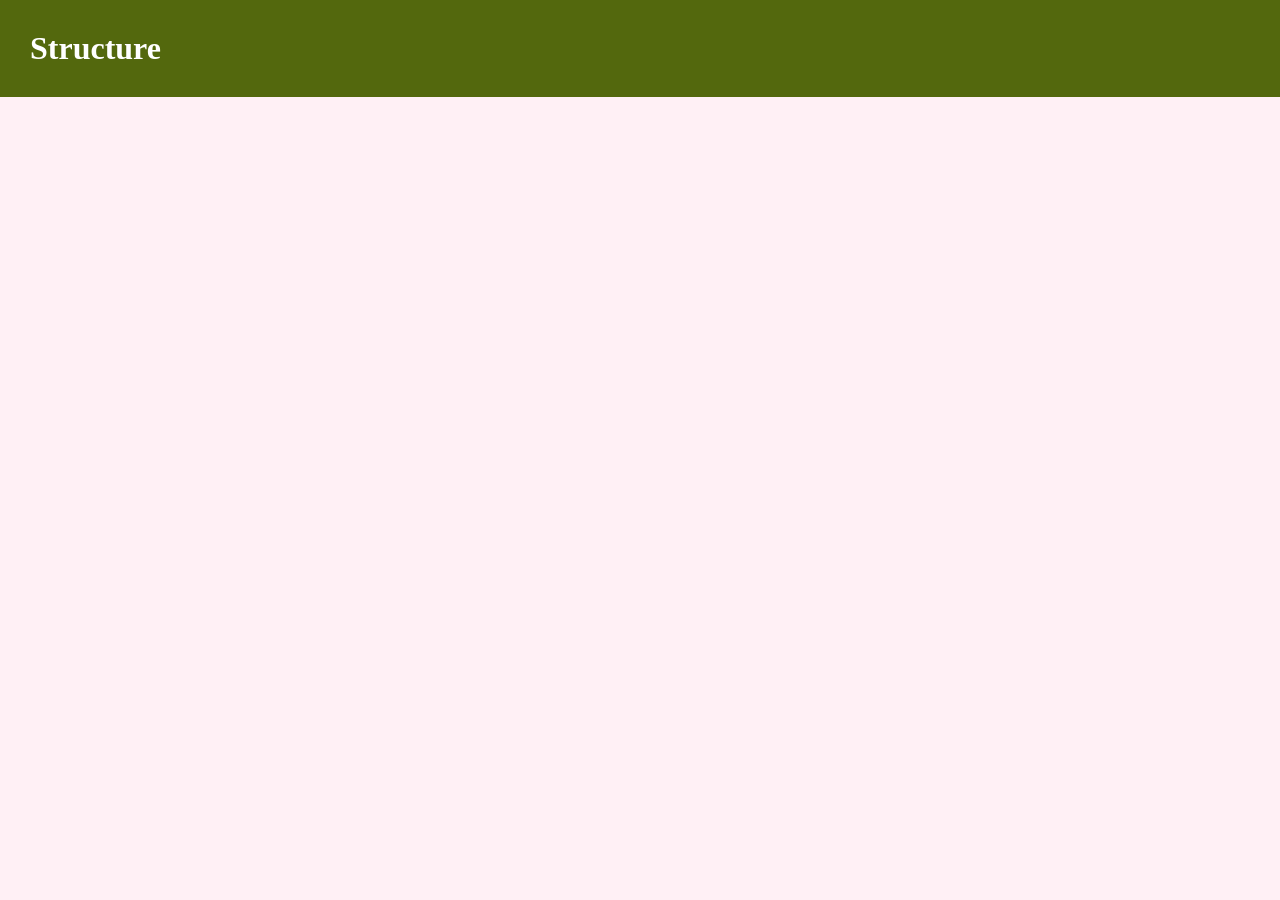
==== uwm.html @ c56364b1 "finished the viburnums page" ====
<!DOCTYPE html>
<html lang="en">
    <head>
        <meta charset="utf-8">
        <title>Structure</title>
        <link rel="stylesheet" href="styles.css">
    </head>


    <body>
        <header class="site-header">
         <h1 class="page-name">Structure</h1>  
        </header>
    </body>


</html>
---- styles.css ----
html {
    background-color: lavenderblush;
}

body {
    margin: 0;
}

.site-header {
    background-color: hsl(74, 78%, 23%);
    padding: 30px;
    color: #fff;
    margin-bottom: 20px;
}

.page-name {
    margin:0;
}

.nav-links {
    color:#fff
}

.main-content {
    background-color: rgb(232, 141, 141);
    padding: 30px;
    margin-bottom: 20px;

}
.site-footer {
    background-color: lightsteelblue;
    padding: 30px;
}
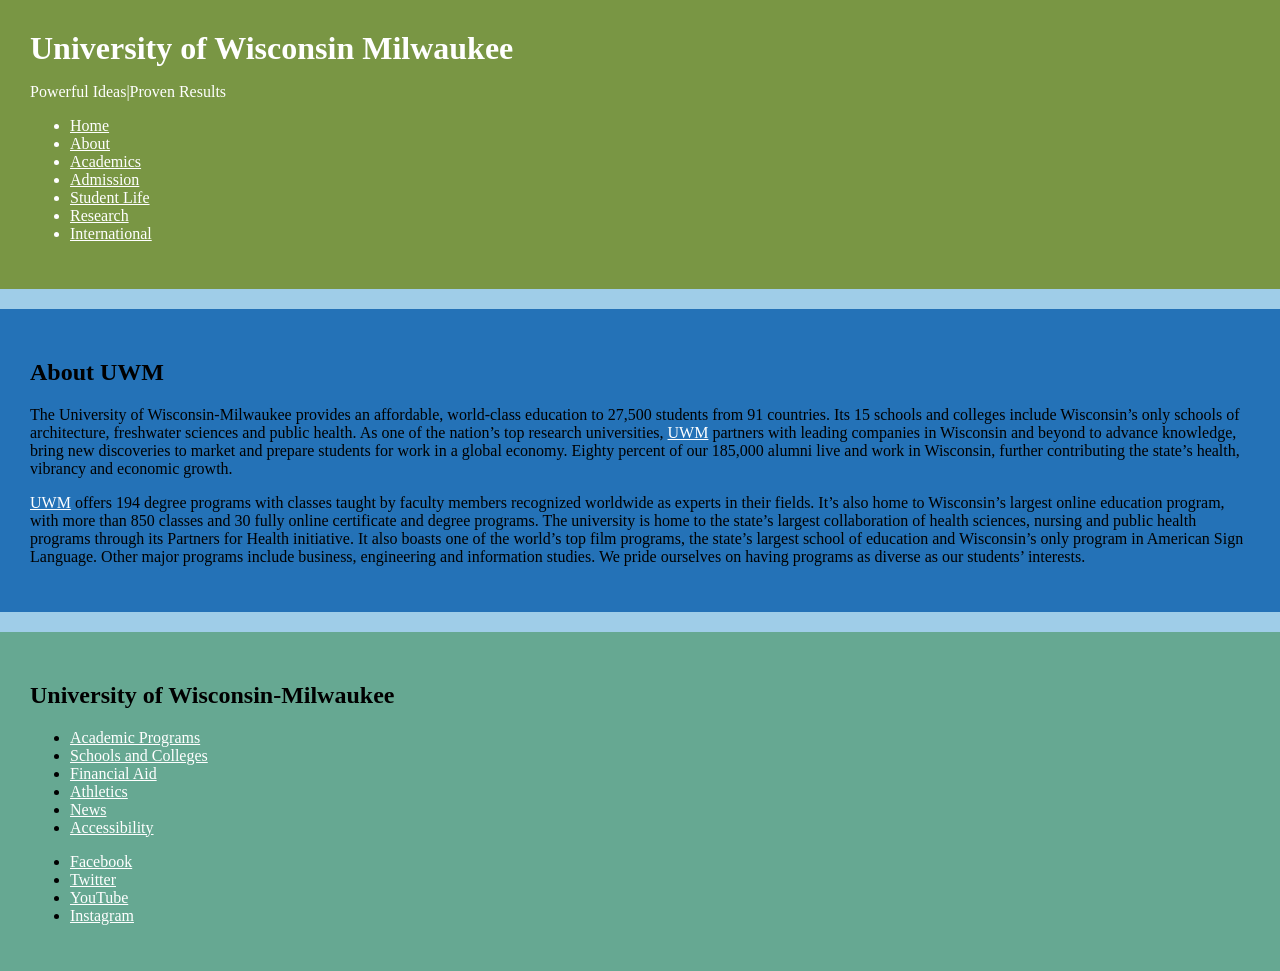
==== commit 1c02e9c9: "finished uwm page" ====
--- a/uwm.html
+++ b/uwm.html
@@ -2,15 +2,55 @@
 <html lang="en">
     <head>
         <meta charset="utf-8">
-        <title>Structure</title>
-        <link rel="stylesheet" href="styles.css">
+        <title>University of Wisconsin Milwaukee</title>
+        <link rel="stylesheet" href="uwm.css">
     </head>
 
 
     <body>
         <header class="site-header">
-         <h1 class="page-name">Structure</h1>  
+         <h1 class="page-name">University of Wisconsin Milwaukee</h1>  
+
+         <p>Powerful Ideas|Proven Results</p>
+
+    <ul>
+        <li><a class="nav-links" href="index.html">Home</a></li>
+        <li><a class="nav-links" href="">About</a></li>
+        <li><a class="nav-links" href=""> Academics</a></li>
+        <li><a class="nav-links" href="">Admission</a></li>
+        <li><a class="nav-links" href="">Student Life</a></li>
+        <li><a class="nav-links" href="">Research</a></li>
+        <li><a class="nav-links" href="">International</a></li>
+    </ul>
         </header>
+
+<main class="main-content">
+    <h2>About UWM</h2>
+    <p>The University of Wisconsin-Milwaukee provides an affordable, world-class education to 27,500 students from 91 countries. Its 15 schools and colleges include Wisconsin’s only schools of architecture, freshwater sciences and public health. As one of the nation’s top research universities, <a class="nav-links" href=""> UWM</a> partners with leading companies in Wisconsin and beyond to advance knowledge, bring new discoveries to market and prepare students for work in a global economy. Eighty percent of our 185,000 alumni live and work in Wisconsin, further contributing the state’s health, vibrancy and economic growth.</p>
+    <p></p><a class="nav-links" href=""> UWM</a> offers 194 degree programs with classes taught by faculty members recognized worldwide as experts in their fields. It’s also home to Wisconsin’s largest online education program, with more than 850 classes and 30 fully online certificate and degree programs. The university is home to the state’s largest collaboration of health sciences, nursing and public health programs through its Partners for Health initiative. It also boasts one of the world’s top film programs, the state’s largest school of education and Wisconsin’s only program in American Sign Language. Other major programs include business, engineering and information studies. We pride ourselves on having programs as diverse as our students’ interests.</p>
+</main>
+
+<footer class="site-footer">
+    <h2>University of Wisconsin-Milwaukee</h2>
+    <ul>
+        <li><a class="nav-links" href="">Academic Programs</a></li>
+        <li><a class="nav-links" href="">Schools and Colleges</a></li>
+        <li><a class="nav-links" href="">Financial Aid</a></li>
+        <li><a class="nav-links" href="">Athletics</a></li>
+        <li><a class="nav-links" href="">News</a></li>
+        <li><a class="nav-links" href="">Accessibility</a></li>
+    </ul>
+
+    <ul>
+        <li><a class="nav-links" href="">Facebook</a></li>
+        <li><a class="nav-links" href="">Twitter</a></li>
+        <li><a class="nav-links" href="">YouTube</a></li>
+        <li><a class="nav-links" href="">Instagram</a></li>
+    </ul>
+
+</footer>
+
+
     </body>
 
 
--- a/uwm.css
+++ b/uwm.css
@@ -0,0 +1,33 @@
+html {
+    background-color: rgb(159, 205, 232);
+}
+
+body {
+    margin: 0;
+}
+
+.site-header {
+    background-color: rgb(121, 150, 68);
+    padding: 30px;
+    color: #fff;
+    margin-bottom: 20px;
+}
+
+.page-name {
+    margin:0;
+}
+
+.nav-links {
+    color: #fff;
+}
+
+.main-content {
+    background-color: rgb(36, 114, 183);
+    padding: 30px;
+    margin-bottom: 20px;
+}
+
+.site-footer {
+    background-color: rgb(102, 168, 146);
+    padding: 30px;
+}
